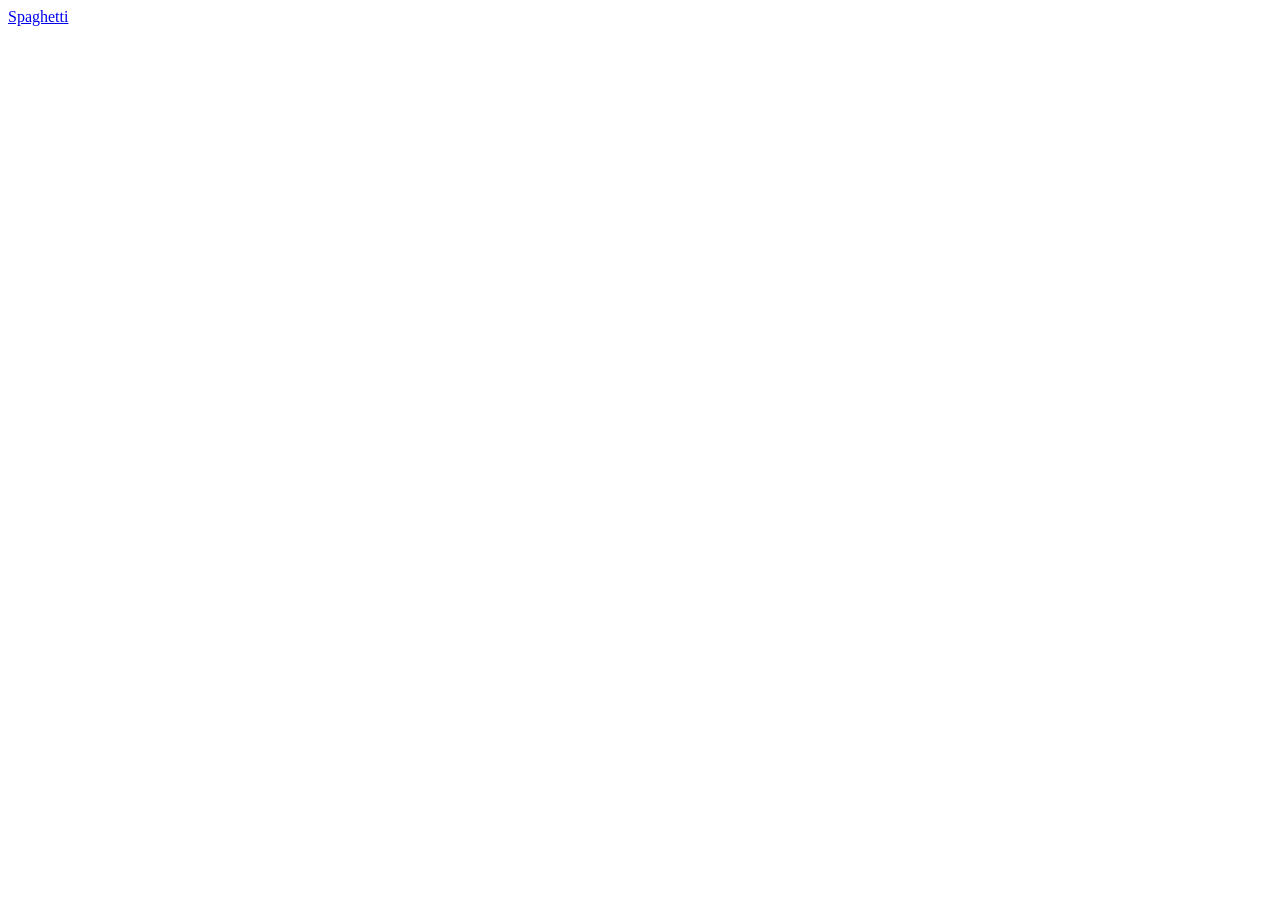
==== index.html @ fcc62a64 "Create initial structure and recipe page Made index file and recipes directory containing spaghetti " ====
<!DOCTYPE html>
<html lang="en">
<head>
    <meta charset="UTF-8">
    <meta name="viewport" content="width=device-width, initial-scale=1.0">
    <title>Odin Recipes</title>
</head>
<body>
    <a href="recipes/spaghetti.html">Spaghetti</a>
</body>
</html>
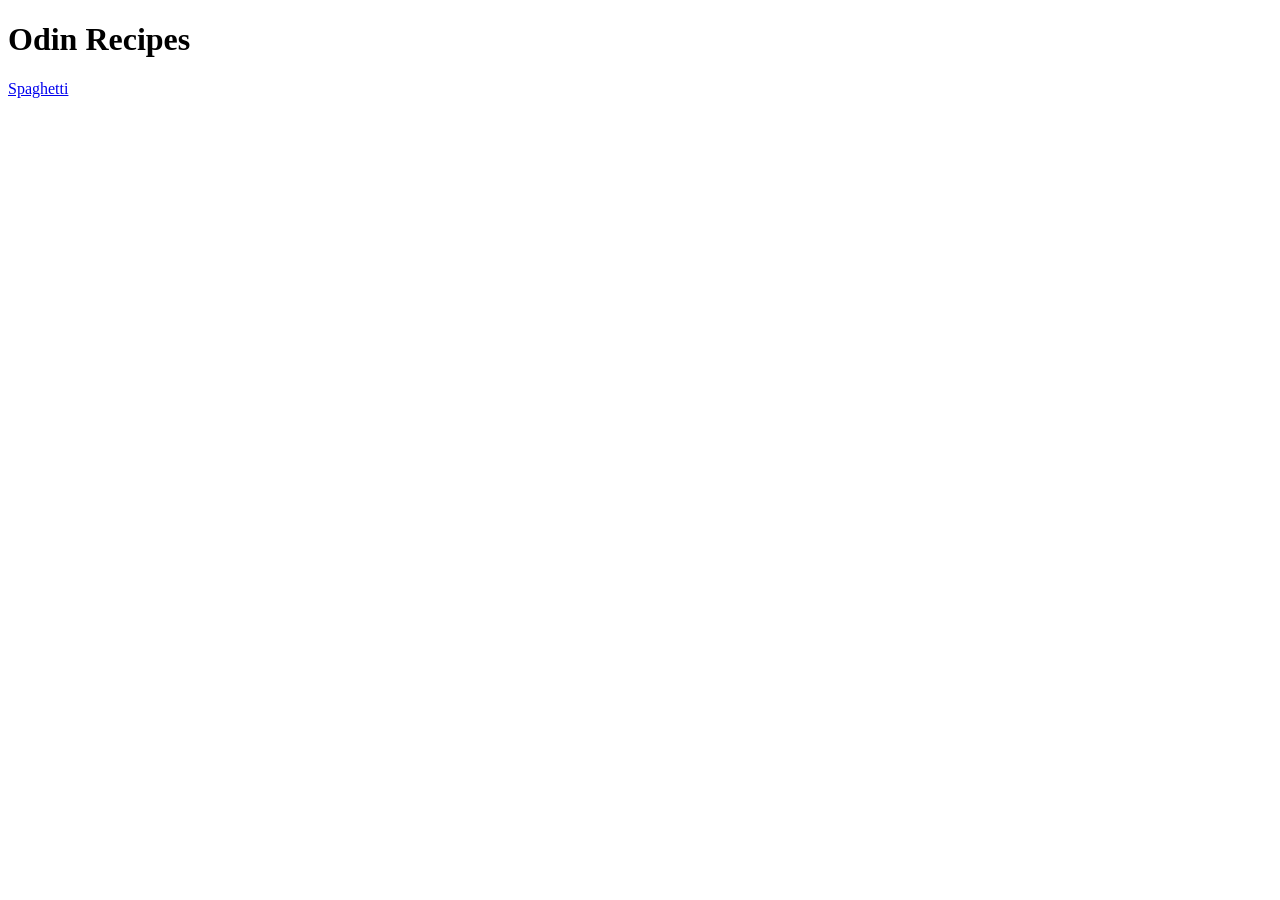
==== commit c1992f76: "Add headings to files and link to home in spaghetti Created headings for all html files and created " ====
--- a/index.html
+++ b/index.html
@@ -6,6 +6,7 @@
     <title>Odin Recipes</title>
 </head>
 <body>
+    <h1>Odin Recipes</h1>
     <a href="recipes/spaghetti.html">Spaghetti</a>
 </body>
 </html>
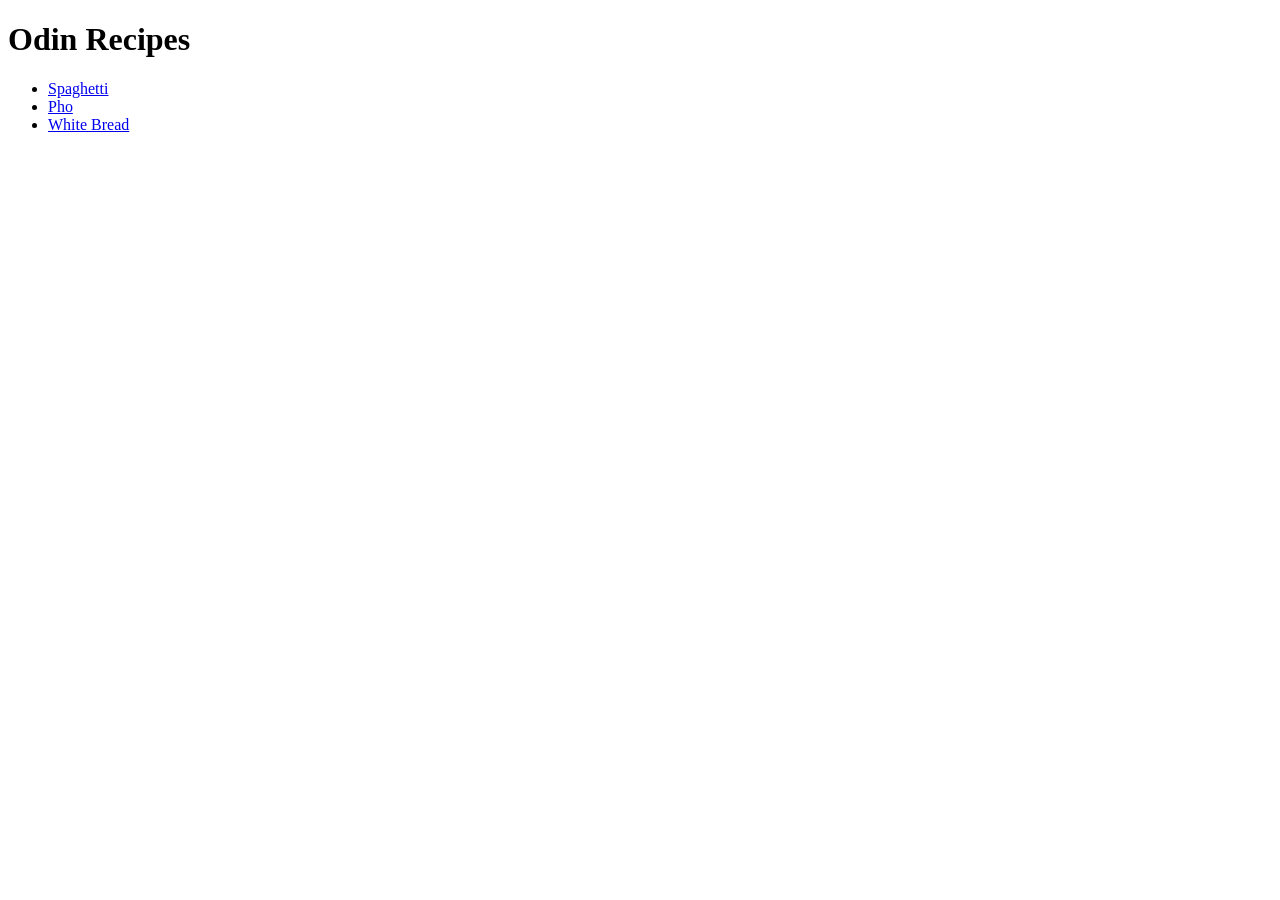
==== commit de8019f5: "Edit index page to contain pho and bread recipes" ====
--- a/index.html
+++ b/index.html
@@ -7,6 +7,10 @@
 </head>
 <body>
     <h1>Odin Recipes</h1>
-    <a href="recipes/spaghetti.html">Spaghetti</a>
+    <ul>
+        <li><a href="recipes/spaghetti.html">Spaghetti</a></li>
+        <li><a href="recipes/pho.html">Pho</a></li>
+        <li><a href="recipes/white-bread.html">White Bread</a></li>
+    </ul>
 </body>
 </html>
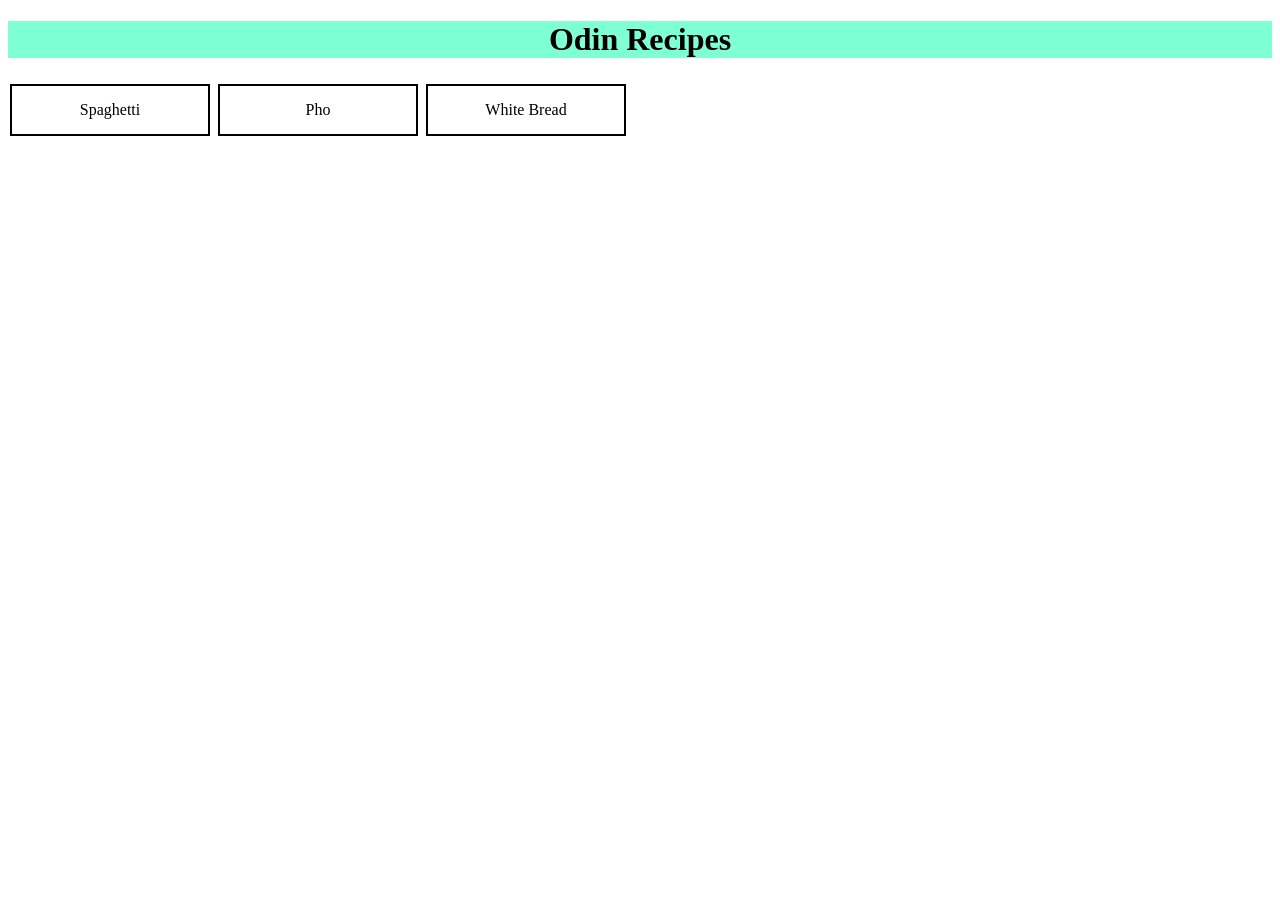
==== commit ed854dc1: "Add styles sheet for webpages Styled every page with a simple theme and changed all the links to but" ====
--- a/index.html
+++ b/index.html
@@ -4,13 +4,12 @@
     <meta charset="UTF-8">
     <meta name="viewport" content="width=device-width, initial-scale=1.0">
     <title>Odin Recipes</title>
+    <link rel="stylesheet" href="styles.css">
 </head>
 <body>
-    <h1>Odin Recipes</h1>
-    <ul>
-        <li><a href="recipes/spaghetti.html">Spaghetti</a></li>
-        <li><a href="recipes/pho.html">Pho</a></li>
-        <li><a href="recipes/white-bread.html">White Bread</a></li>
-    </ul>
+    <h1 class="heading">Odin Recipes</h1>
+    <button onclick="window.location.href='recipes/spaghetti.html'">Spaghetti</button>
+    <button onclick="window.location='recipes/pho.html'">Pho</a></button>
+    <button onclick="window.location='recipes/white-bread.html'">White Bread</a></button>
 </body>
 </html>
--- a/styles.css
+++ b/styles.css
@@ -0,0 +1,38 @@
+*   {
+    font-family: 'Segoe UI', Tahoma, Geneva, Verdana;
+    box-sizing: border-box;
+
+}
+
+.heading    {
+    text-align: center;
+    background-color: aquamarine;
+}
+
+.small-heading {
+    text-align: center;
+    background-color: lightgray;
+}
+
+button {
+    background-color: white; 
+    border: 2px solid;
+    border-color: black;
+    color: black;
+    width: 200px;
+    padding: 15px 32px;
+    text-align: center;
+    text-decoration: none;
+    font-size: 16px;
+    margin: 4px 2px;
+    cursor: pointer;
+
+}
+
+img {
+    border: 2px solid;
+    border-color: black;
+    display: block;
+    margin-left: auto;
+    margin-right: auto;
+}
